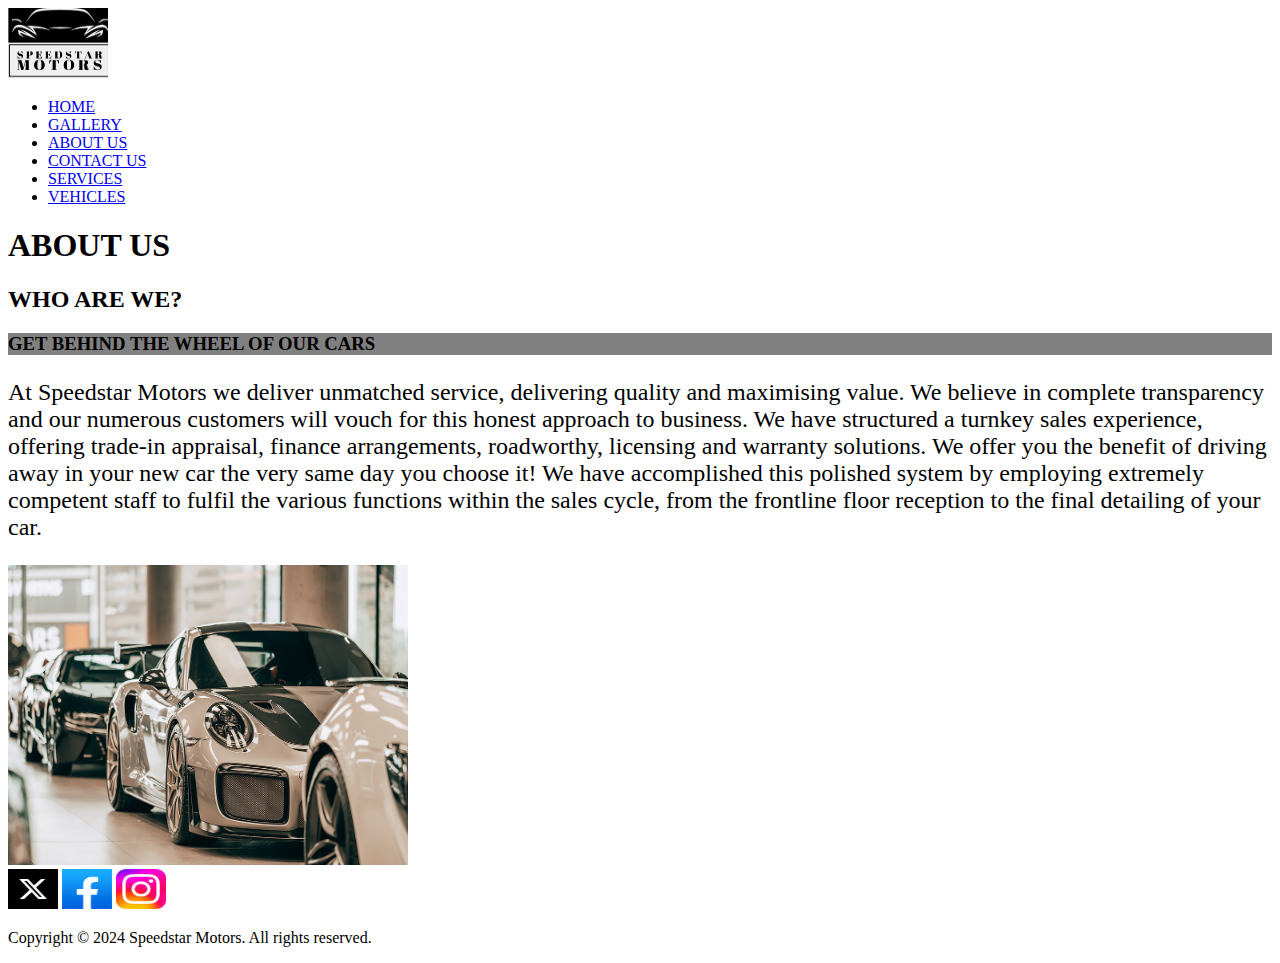
==== ABOUT US.html @ fdbe6754 "Update ABOUT US.html" ====
<!DOCTYPE html>

<html>
<head>
      <title>SPEEDSTAR MOTORS</title> 
       <meta charset = "utf-8"> 
      <meta name= "viewport" content= "width=device-width,initial scale=1">
   <img src="thumbnail_Logo design uh.jpg" width="100" height="70" alt="logo title"/>
   <nav>
   <ul>
      <li><a href = "HOME.html" >HOME </a></li>  <li><a href = "GALLERY.html" >GALLERY </a></li>  <li><a href = "ABOUT US.html" >ABOUT US </a></li> <li><a href = "CONTACT US.html" >CONTACT US </a></li>  <li><a href = "SERVICES.html" >SERVICES </a></li>  <li><a href = "VEHICLES.htmL" >VEHICLES</a></li>   
   </ul>
   </nav>
      
      
   </head> 
  
   <body> 
     

                                                              
      <header role = "banner"> 
         <h1>ABOUT US</h1> 
<style>
   h1 {
  background-color: white;
   }
    head {
  background-color: black;
   }
      h2 { background-color: dark grey;
         }
      h3 { background-color: grey;
         }
      
</style>
<h2>WHO ARE WE?</h2>                                                                   
<h3>GET BEHIND THE WHEEL OF OUR CARS</h3> 
            <P style="color: black; font-size: 24px"> At Speedstar Motors we deliver unmatched service, delivering quality and maximising value. We believe in complete transparency and our numerous customers will vouch for this honest approach to business. We have structured a turnkey sales experience, offering trade-in appraisal, finance arrangements, roadworthy, licensing and warranty solutions.

We offer you the benefit of driving away in your new car the very same day you choose it! We have accomplished this polished system by employing extremely competent staff to fulfil the various functions within the sales cycle, from the frontline floor reception to the final detailing of your car.</P> <img src ="about.jpg" width ="400" height= "300" alt="about"/>
            
      </header>
</body>
             <footer> 
         <a href= " https://twitter.com/tshiamochibua"><img src="download (2).png" width= "50" height="40" alt="x"/></a> <a href= "https://www.facebook.com/tshiamo.chibua.825/ "><img src="apps.37935.9007199266245907.b029bd80-381a-4869-854f-bac6f359c5c9.png" width="50" height="40" alt="facebook"/></a>  <a href= "https://www.instagram.com/chibuaa_?fbclid=IwAR2Uv6qpCs6cFVhTY_a6wAsJZ3J4Ayecq3vg_dme9uSqvHu6s93GR6j5z0o"><img src="download.jpg" width= "50" height="40" alt="instagram"/> </a>

            
         <p>Copyright © 2024 Speedstar Motors. All rights reserved.</p>
      </footer> 
    
      
</html>
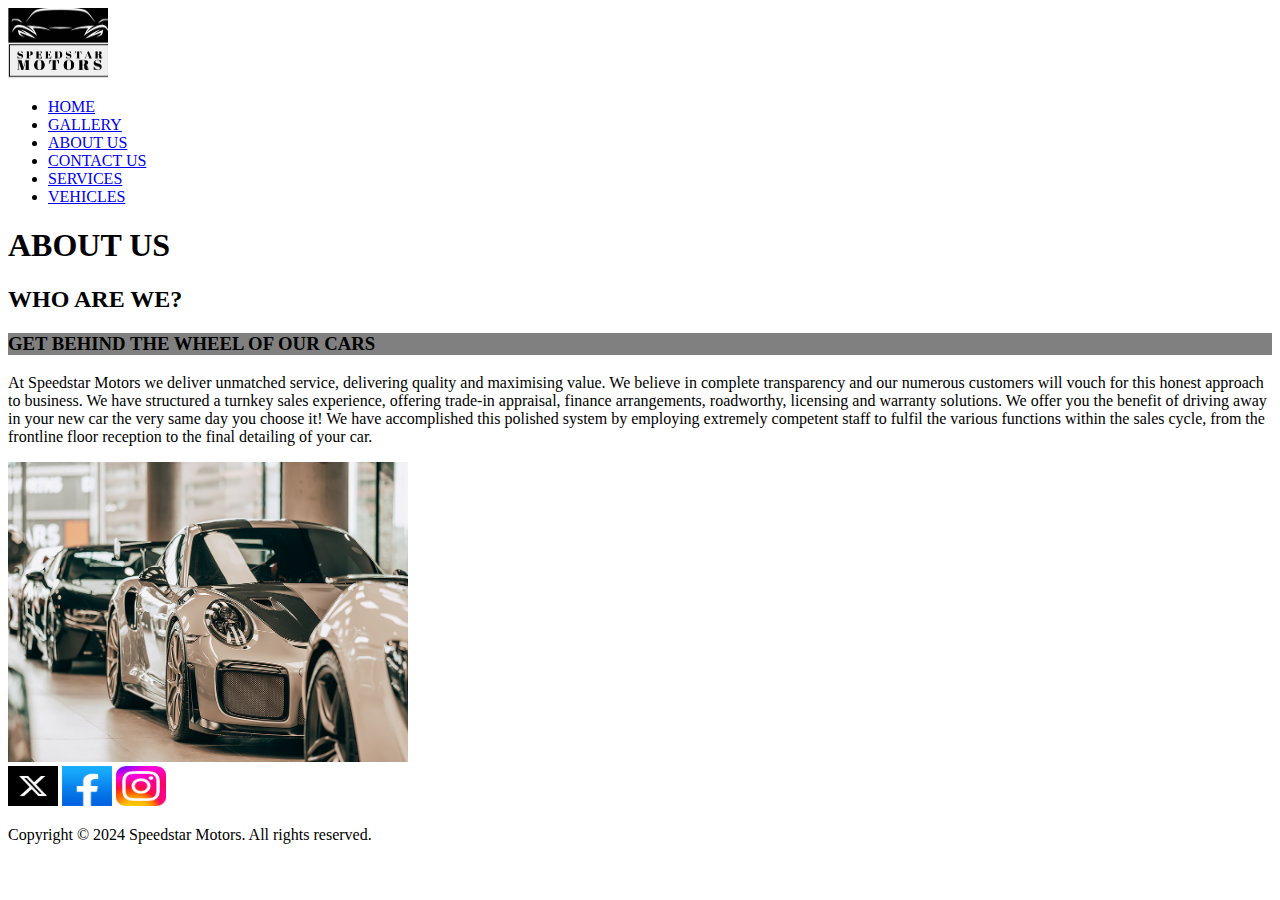
==== commit 839864b5: "Update ABOUT US.html" ====
--- a/ABOUT US.html
+++ b/ABOUT US.html
@@ -32,11 +32,12 @@
          }
       h3 { background-color: grey;
          }
+   
       
 </style>
 <h2>WHO ARE WE?</h2>                                                                   
 <h3>GET BEHIND THE WHEEL OF OUR CARS</h3> 
-            <P style="color: black; font-size: 24px"> At Speedstar Motors we deliver unmatched service, delivering quality and maximising value. We believe in complete transparency and our numerous customers will vouch for this honest approach to business. We have structured a turnkey sales experience, offering trade-in appraisal, finance arrangements, roadworthy, licensing and warranty solutions.
+            <P style="text-align: left;"> At Speedstar Motors we deliver unmatched service, delivering quality and maximising value. We believe in complete transparency and our numerous customers will vouch for this honest approach to business. We have structured a turnkey sales experience, offering trade-in appraisal, finance arrangements, roadworthy, licensing and warranty solutions.
 
 We offer you the benefit of driving away in your new car the very same day you choose it! We have accomplished this polished system by employing extremely competent staff to fulfil the various functions within the sales cycle, from the frontline floor reception to the final detailing of your car.</P> <img src ="about.jpg" width ="400" height= "300" alt="about"/>
             
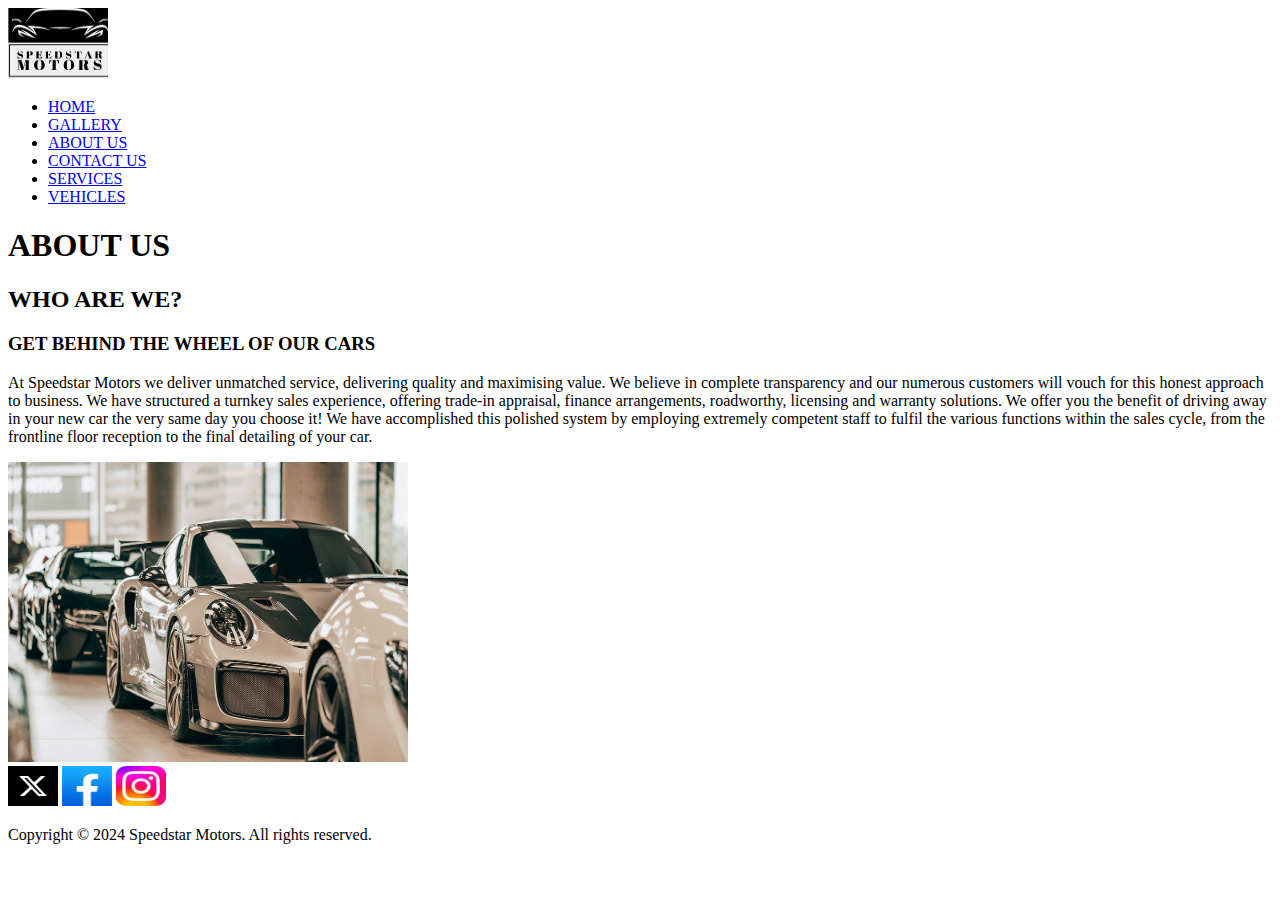
==== commit 2e217650: "Update ABOUT US.html" ====
--- a/ABOUT US.html
+++ b/ABOUT US.html
@@ -21,20 +21,7 @@
                                                               
       <header role = "banner"> 
          <h1>ABOUT US</h1> 
-<style>
-   h1 {
-  background-color: white;
-   }
-    head {
-  background-color: black;
-   }
-      h2 { background-color: dark grey;
-         }
-      h3 { background-color: grey;
-         }
-   
-      
-</style>
+
 <h2>WHO ARE WE?</h2>                                                                   
 <h3>GET BEHIND THE WHEEL OF OUR CARS</h3> 
             <P style="text-align: left;"> At Speedstar Motors we deliver unmatched service, delivering quality and maximising value. We believe in complete transparency and our numerous customers will vouch for this honest approach to business. We have structured a turnkey sales experience, offering trade-in appraisal, finance arrangements, roadworthy, licensing and warranty solutions.
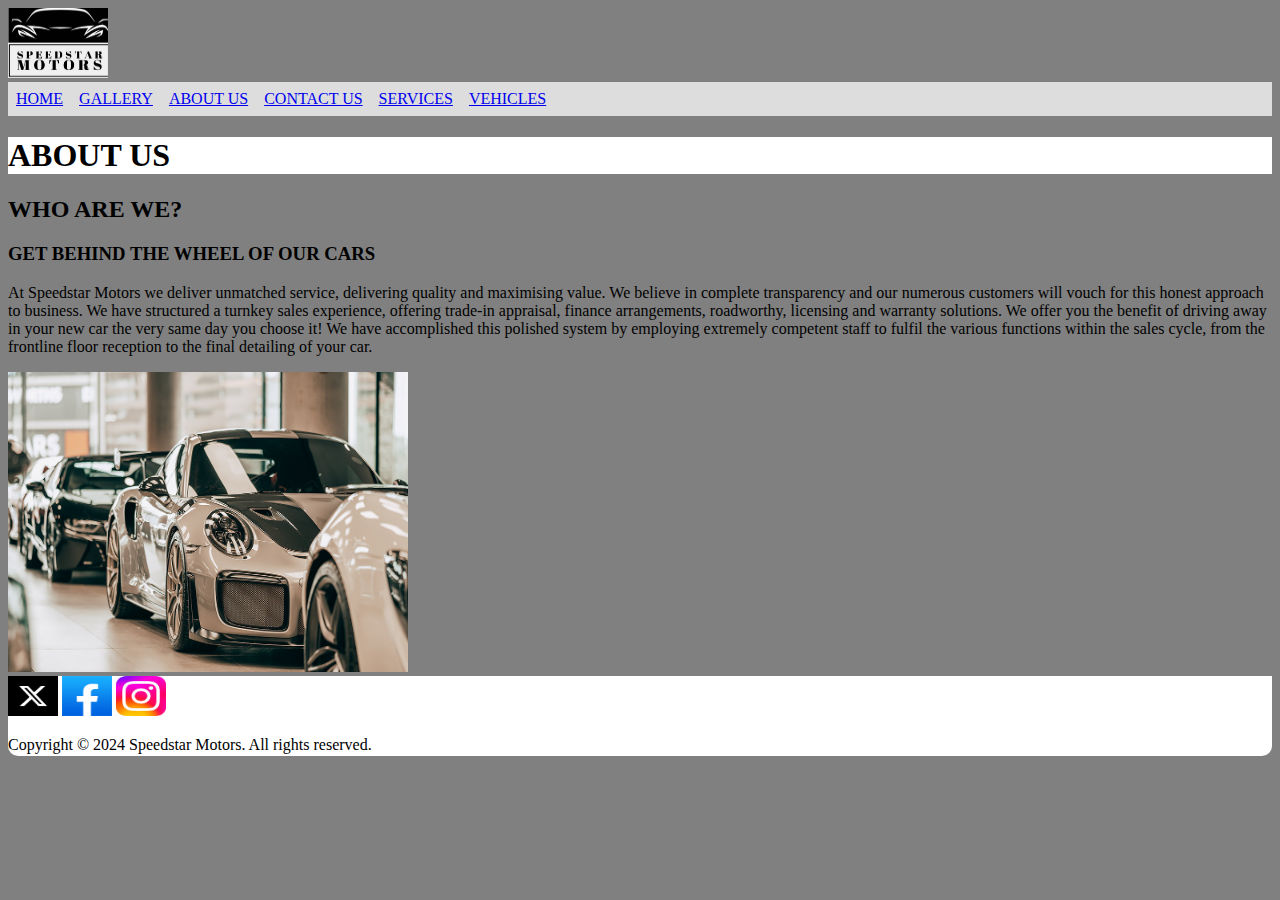
==== commit ada62be4: "Update ABOUT US.html" ====
--- a/ABOUT US.html
+++ b/ABOUT US.html
@@ -5,6 +5,7 @@
       <title>SPEEDSTAR MOTORS</title> 
        <meta charset = "utf-8"> 
       <meta name= "viewport" content= "width=device-width,initial scale=1">
+      <link href ="style.css" rel= "stylesheet">
    <img src="thumbnail_Logo design uh.jpg" width="100" height="70" alt="logo title"/>
    <nav>
    <ul>
--- a/style.css
+++ b/style.css
@@ -0,0 +1,79 @@
+
+ul {
+  list-style-type: none;
+  margin: 0;
+  padding: 0;
+  overflow: hidden;
+  background-color: #dddddd;
+}
+
+li {
+  float: left;
+}
+
+li a {
+  display: block;
+  padding: 8px;
+}
+
+header {
+    role: banner;
+}
+
+
+div {
+    class: wrapper;
+ }
+body {
+   background-color: grey ;
+}
+
+
+h1 {
+  background-color: white;
+   }
+    head {
+  background-color: black;
+   }
+   h1 {
+  background-color: white;
+   }
+    head {
+  background-color: black;
+   }
+      h2 { background-color: dark grey;
+         }
+      h3 { background-color: grey;
+         }
+
+
+footer{
+
+    height:80px;
+
+    background-color: white;
+
+    border-radius: 0 0 10px 10px;
+
+}
+
+
+#footer>p#pfooter{
+
+    margin: 5px;
+
+    text-align: center;
+
+}
+
+#footer>div{
+
+    text-align: center;
+
+}
+
+ 
+
+ 
+
+ 
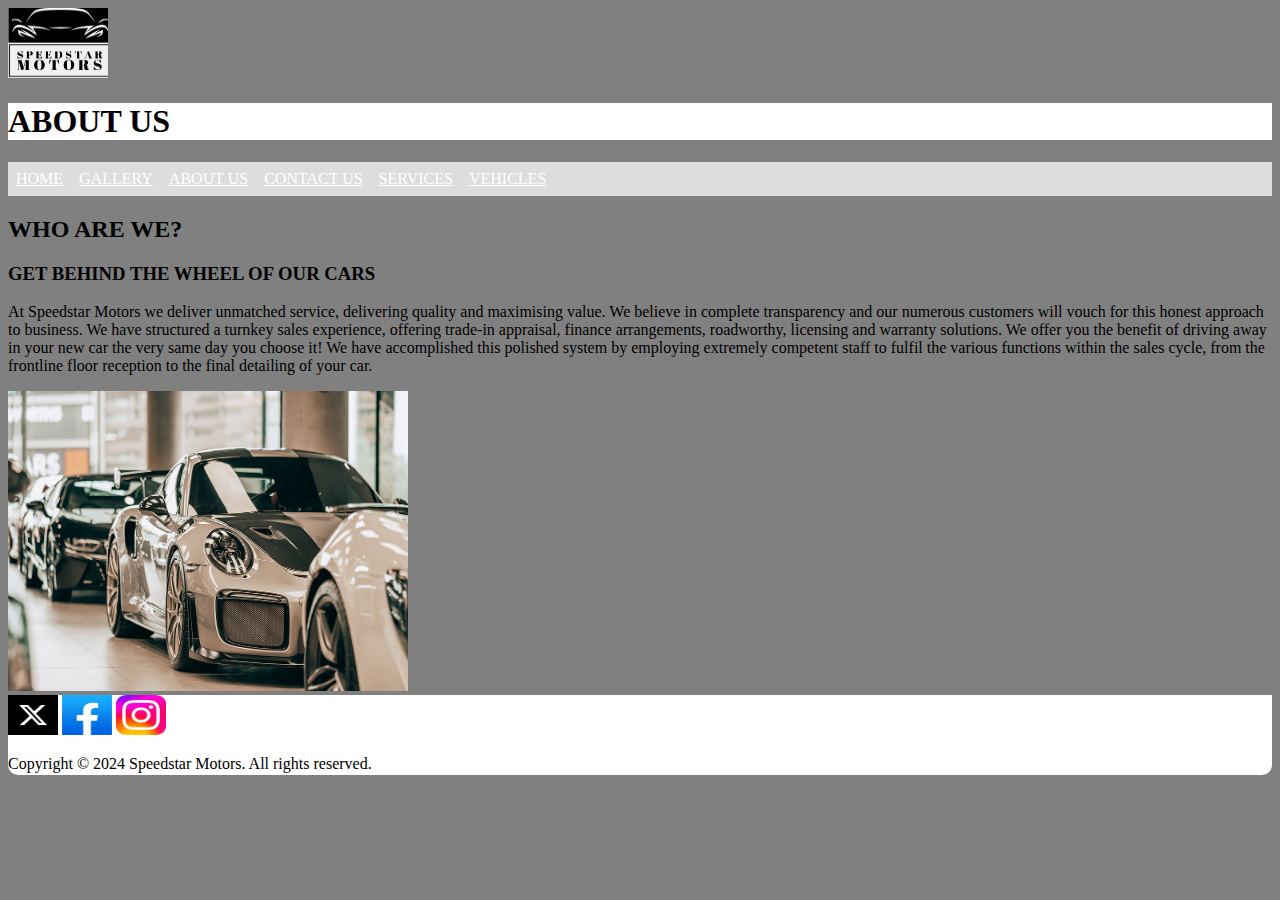
==== commit 4348e16f: "Update ABOUT US.html" ====
--- a/ABOUT US.html
+++ b/ABOUT US.html
@@ -7,13 +7,7 @@
       <meta name= "viewport" content= "width=device-width,initial scale=1">
       <link href ="style.css" rel= "stylesheet">
    <img src="thumbnail_Logo design uh.jpg" width="100" height="70" alt="logo title"/>
-   <nav>
-   <ul>
-      <li><a href = "HOME.html" >HOME </a></li>  <li><a href = "GALLERY.html" >GALLERY </a></li>  <li><a href = "ABOUT US.html" >ABOUT US </a></li> <li><a href = "CONTACT US.html" >CONTACT US </a></li>  <li><a href = "SERVICES.html" >SERVICES </a></li>  <li><a href = "VEHICLES.htmL" >VEHICLES</a></li>   
-   </ul>
-   </nav>
-      
-      
+     
    </head> 
   
    <body> 
@@ -22,7 +16,11 @@
                                                               
       <header role = "banner"> 
          <h1>ABOUT US</h1> 
-
+ <nav>
+   <ul>
+      <li><a href = "HOME.html" >HOME </a></li>  <li><a href = "GALLERY.html" >GALLERY </a></li>  <li><a href = "ABOUT US.html" >ABOUT US </a></li> <li><a href = "CONTACT US.html" >CONTACT US </a></li>  <li><a href = "SERVICES.html" >SERVICES </a></li>  <li><a href = "VEHICLES.htmL" >VEHICLES</a></li>   
+   </ul>
+   </nav>
 <h2>WHO ARE WE?</h2>                                                                   
 <h3>GET BEHIND THE WHEEL OF OUR CARS</h3> 
             <P style="text-align: left;"> At Speedstar Motors we deliver unmatched service, delivering quality and maximising value. We believe in complete transparency and our numerous customers will vouch for this honest approach to business. We have structured a turnkey sales experience, offering trade-in appraisal, finance arrangements, roadworthy, licensing and warranty solutions.
--- a/style.css
+++ b/style.css
@@ -1,4 +1,22 @@
+/* unvisited link */
+a:link {
+  color: white;
+}
 
+/* visited link */
+a:visited {
+  color: black;
+}
+
+/* mouse over link */
+a:hover {
+  color: hotpink;
+}
+
+/* selected link */
+a:active {
+  color: blue;
+}
 ul {
   list-style-type: none;
   margin: 0;
